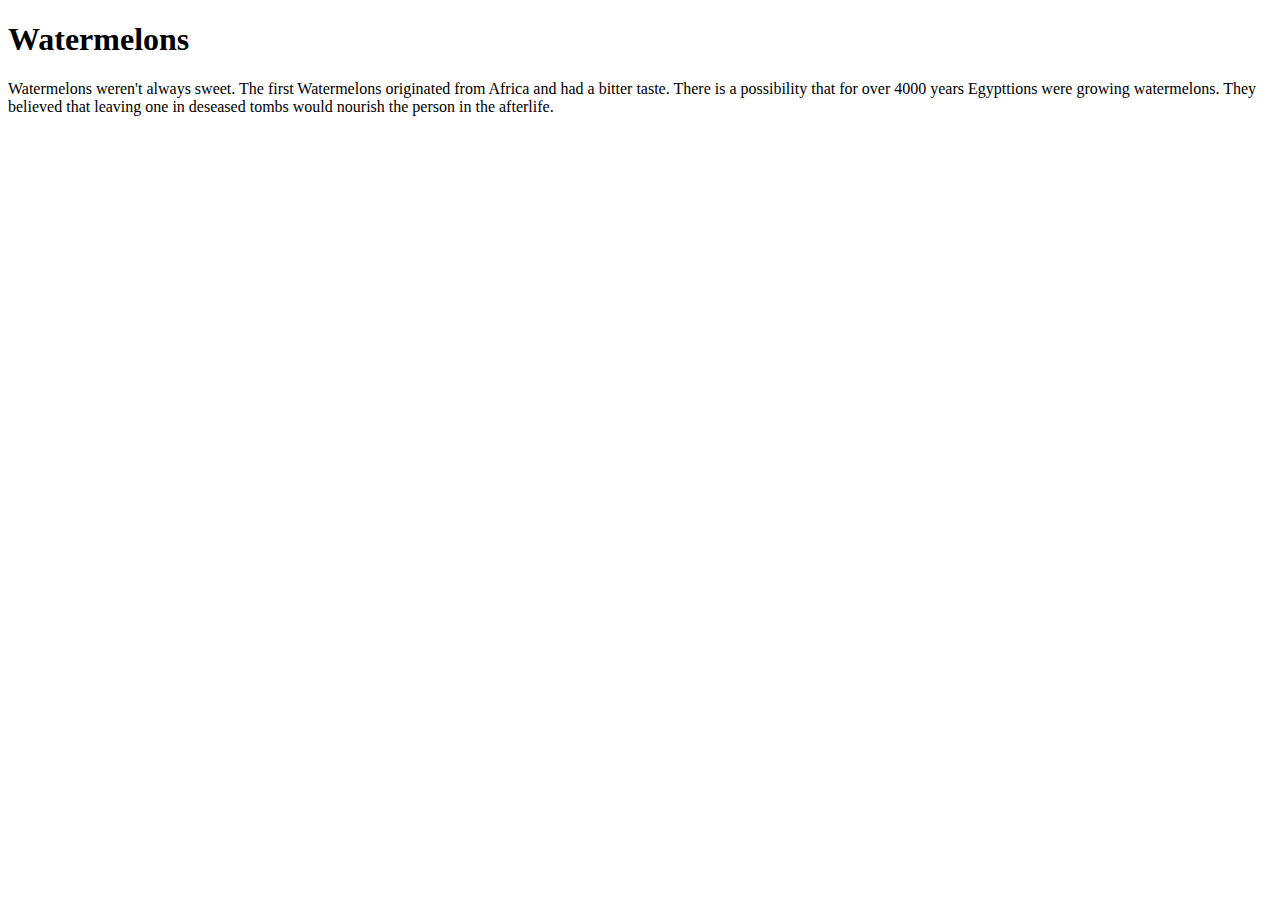
==== index.html @ b6eb2239 "SOme stuff happene" ====
<!DOCTYPE html>
<html lang="en">
  <head>
    <link rel="stylesheet" href="style.css">
    <meta charset="utf-8">
  </head>
  <body>
    <h1> Watermelons</h1>
    <p> Watermelons weren't always sweet. The first Watermelons originated from Africa and had a bitter taste. There is a possibility that for over 4000 years Egypttions were growing watermelons. They believed that leaving one in deseased tombs would nourish the person in the afterlife.</p>
    <p>

  </body>
</html>
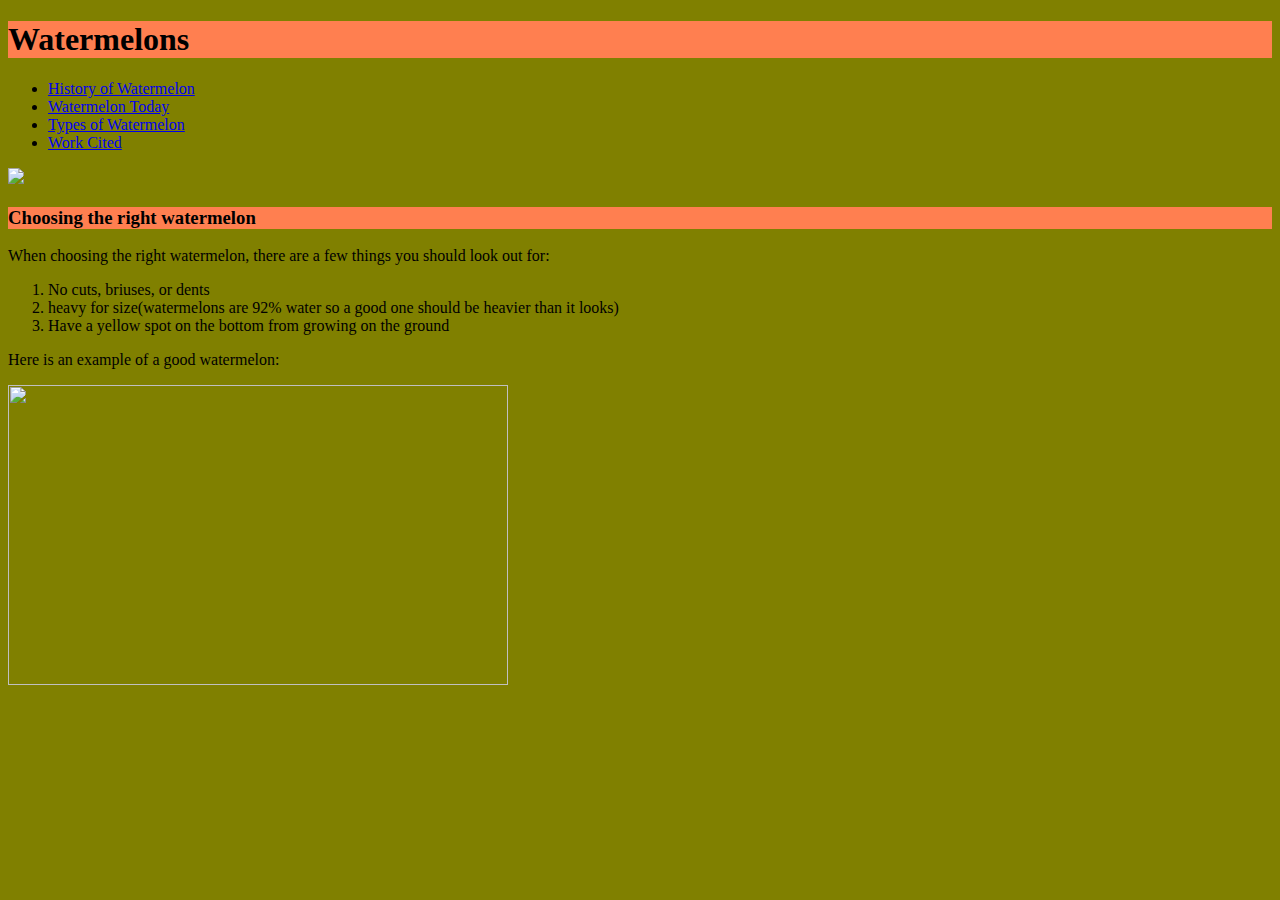
==== commit d14702cc: "yes" ====
--- a/index.html
+++ b/index.html
@@ -1,13 +1,32 @@
 <!DOCTYPE html>
 <html lang="en">
   <head>
+
+  <meta charset="utf-8">
+
     <link rel="stylesheet" href="style.css">
-    <meta charset="utf-8">
+
   </head>
   <body>
     <h1> Watermelons</h1>
-    <p> Watermelons weren't always sweet. The first Watermelons originated from Africa and had a bitter taste. There is a possibility that for over 4000 years Egypttions were growing watermelons. They believed that leaving one in deseased tombs would nourish the person in the afterlife.</p>
-    <p>
+<ul>
+<nav>
+<li>  <a href="history_of_watermelons.html">History of Watermelon</a></li>
+<li>  <a href="watermelon_today.html">Watermelon Today</a></li>
+<li>  <a href="Types_of_Watermelon">Types of Watermelon</a></li>
+<li> <a href="work_cited.html"> Work Cited</a></li>
+</ul>
+<img src="http://www.healthline.com/hlcmsresource/images/topic_centers/Food-Nutrition/642x361-The_5_Best_Watermelon_Seed_Benefits.jpg">
+<h3>Choosing the right watermelon</h2>
+<p> When choosing the right watermelon, there are a few things you should look out for:</p>
+<ol>
+  <li> No cuts, briuses, or dents</li>
+  <li>heavy for size(watermelons are 92% water so a good one should be heavier than it looks)</li>
+  <li>Have a yellow spot on the bottom from growing on the ground</li>
+</ol>
+<p>Here is an example of a good watermelon:</p>
+<img src="http://i.enkivillage.com/NzY4U5tb_CEaphKUrGG3auEiuTs=/800x0//images/2014/11/40c6a95b6fdba7a2b104af1e0e47d1b4.jpg"width="500" height="300"
+
 
   </body>
 </html>
--- a/style.css
+++ b/style.css
@@ -0,0 +1,11 @@
+h1{
+  background-color: coral;
+}
+
+h3{
+  background-color: coral;
+  
+}
+body {
+  background-color: Olive ;
+}
